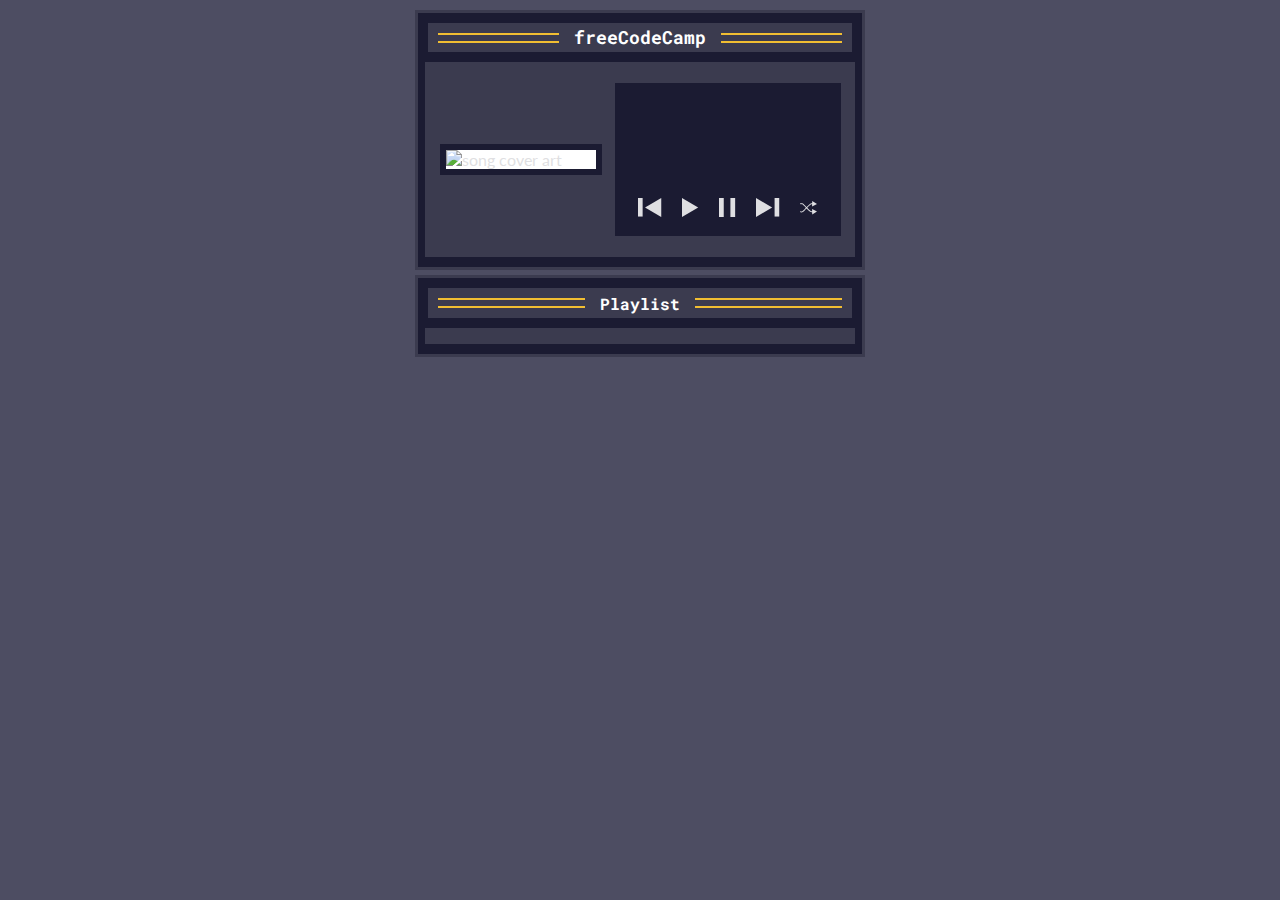
==== MusicPlayer/index.html @ 0b6742c6 "Calorie Counter JS" ====
<!DOCTYPE html>
<html lang="en">
  <head>
    <meta charset="UTF-8" />
    <meta name="viewport" content="width=device-width, initial-scale=1.0" />
    <link
      href="https://fonts.googleapis.com/css2?family=Roboto+Mono&display=swap"
      rel="stylesheet"
    />
    <link
      href="https://fonts.googleapis.com/css2?family=Lato&family=Roboto+Mono&display=swap"
      rel="stylesheet"
    />
    <link rel="stylesheet" href="style.css" />
    <title>
      Learn Basic String and Array Methods by Building a Music Player App
    </title>
  </head>

  <body>
    <div class="container">
      <div class="player">
        <div class="player-bar">
          <div class="parallel-lines">
            <div></div>
            <div></div>
          </div>
          <h1 class="fcc-title">freeCodeCamp</h1>
          <div class="parallel-lines">
            <div></div>
            <div></div>
          </div>
        </div>
        <div class="player-content">
          <div id="player-album-art">
            <img
              src="https://cdn.freecodecamp.org/curriculum/js-music-player/quincy-larson-album-art.jpg"
              alt="song cover art"
            />
          </div>
          <div class="player-display">
            <div class="player-display-song-artist">
              <p id="player-song-title"></p>
              <p id="player-song-artist"></p>
            </div>
            <div class="player-buttons">
              <button id="previous" class="previous" aria-label="Previous">
                <svg
                  width="24"
                  height="19"
                  viewBox="0 0 24 19"
                  fill="none"
                  xmlns="http://www.w3.org/2000/svg"
                >
                  <path d="M23.2248 0L7.03964 9.5L23.2248 19L23.2248 0Z" />
                  <rect
                    width="4.63633"
                    height="18.5453"
                    transform="matrix(-1 0 0 1 4.63633 0)"
                  />
                </svg>
              </button>
              <button id="play" class="play" aria-label="Play">
                <svg
                  width="17"
                  height="19"
                  viewBox="0 0 17 19"
                  fill="none"
                  xmlns="http://www.w3.org/2000/svg"
                >
                  <path d="M0 0L16.1852 9.5L1.88952e-07 19L0 0Z" />
                </svg>
              </button>
              <button id="pause" class="pause" aria-label="Pause">
                <svg
                  width="17"
                  height="19"
                  viewBox="0 0 17 19"
                  fill="none"
                  xmlns="http://www.w3.org/2000/svg"
                >
                  <path d="M0 6.54013e-07H4.75V19H0V6.54013e-07Z" />
                  <path d="M11.4 0H16.15V19H11.4V0Z" />
                </svg>
              </button>
              <button id="next" class="next" aria-label="Next">
                <svg
                  width="24"
                  height="19"
                  viewBox="0 0 24 19"
                  fill="none"
                  xmlns="http://www.w3.org/2000/svg"
                >
                  <path d="M0 0L16.1852 9.5L1.88952e-07 19L0 0Z" />
                  <rect x="18.5885" width="4.63633" height="18.5453" />
                </svg>
              </button>
              <button id="shuffle" class="shuffle" aria-label="Shuffle">
                <svg
                  width="17"
                  height="14"
                  viewBox="0 0 17 14"
                  fill="none"
                  xmlns="http://www.w3.org/2000/svg"
                >
                  <path
                    fill-rule="evenodd"
                    clip-rule="evenodd"
                    d="M12.2127 0L17 2.9219L12.0759 5.60686L12.1321 3.30594C11.9081 3.30997 11.7043 3.3165 11.528 3.326C11.3777 3.3341 11.2523 3.34411 11.1542 3.35578C11.1053 3.3616 11.0661 3.36749 11.036 3.37309C11.0211 3.37587 11.0095 3.37835 11.001 3.38041C10.9967 3.38143 10.9936 3.38227 10.9913 3.38289C10.989 3.38352 10.988 3.38385 10.9881 3.38382C10.9266 3.40381 10.7572 3.5014 10.4637 3.73265C10.1895 3.94866 9.85452 4.24234 9.47614 4.59282C8.81462 5.20556 8.03912 5.97461 7.25609 6.76752C8.03912 7.56043 8.81462 8.32948 9.47614 8.94223C9.85452 9.29271 10.1895 9.58639 10.4637 9.80239C10.7572 10.0336 10.9266 10.1312 10.9881 10.1512C10.988 10.1512 10.989 10.1515 10.9913 10.1522C10.9936 10.1528 10.9967 10.1536 11.001 10.1546C11.0095 10.1567 11.0211 10.1592 11.036 10.162C11.0661 10.1676 11.1053 10.1734 11.1542 10.1793C11.2523 10.1909 11.3777 10.2009 11.528 10.209C11.7043 10.2185 11.9081 10.2251 12.1321 10.2291L12.0759 7.92819L17 10.6131L12.2127 13.535L12.1558 11.2011C11.9071 11.197 11.677 11.1899 11.4757 11.1791C11.175 11.1629 10.8757 11.1361 10.6878 11.0751C10.4405 10.9947 10.1465 10.7892 9.86244 10.5654C9.55904 10.3263 9.20251 10.0129 8.81601 9.6549C8.14192 9.03051 7.35822 8.2533 6.57518 7.46052C6.2731 7.76927 5.9736 8.07675 5.68453 8.37353C5.24051 8.8294 4.82109 9.26001 4.45467 9.63114C4.10458 9.98574 3.79502 10.2941 3.54834 10.5285C3.42516 10.6455 3.31437 10.7473 3.22005 10.8285C3.13287 10.9035 3.03686 10.9812 2.94938 11.0324C2.46156 11.3178 1.79381 11.3751 1.32395 11.3812C1.07514 11.3845 0.852462 11.3732 0.692065 11.3611C0.611577 11.3551 0.546037 11.3488 0.499864 11.344C0.476761 11.3415 0.458455 11.3394 0.445496 11.3379L0.43012 11.336L0.425557 11.3355L0.423542 11.3352C0.423448 11.3352 0.423143 11.3352 0.485767 10.8535L0.423542 11.3352C0.157529 11.3006 -0.0304782 11.0569 0.00410824 10.7909C0.0386807 10.525 0.282182 10.3374 0.548069 10.3718C0.548087 10.3718 0.548051 10.3718 0.548069 10.3718L0.549944 10.372L0.559616 10.3732C0.568682 10.3743 0.582871 10.3759 0.60165 10.3779C0.639243 10.3818 0.695017 10.3872 0.764728 10.3924C0.90473 10.4029 1.09799 10.4127 1.31133 10.4099C1.76571 10.404 2.20705 10.3412 2.4587 10.194C2.45847 10.1941 2.4583 10.1942 2.4587 10.194C2.46075 10.1926 2.47161 10.1855 2.49271 10.1693C2.51674 10.1508 2.54777 10.1254 2.58634 10.0922C2.66358 10.0258 2.7615 9.93612 2.87917 9.82431C3.11419 9.60097 3.41488 9.30164 3.76339 8.94864C4.1317 8.57559 4.54478 8.15147 4.98424 7.70025C5.27761 7.39904 5.58273 7.08575 5.89415 6.76752C5.58272 6.44928 5.27759 6.13598 4.98421 5.83476C4.54476 5.38355 4.1317 4.95944 3.76339 4.5864C3.41488 4.2334 3.11419 3.93407 2.87917 3.71074C2.7615 3.59892 2.66358 3.50929 2.58634 3.44281C2.54777 3.40961 2.51674 3.38425 2.49271 3.36577C2.4716 3.34954 2.46099 3.34258 2.45894 3.34123C2.45868 3.34108 2.45853 3.34096 2.45894 3.34123C2.2073 3.19405 1.76572 3.13106 1.31133 3.12515C1.09799 3.12238 0.90473 3.13211 0.764728 3.14261C0.695017 3.14784 0.639243 3.15321 0.60165 3.15717C0.582871 3.15915 0.568682 3.16077 0.559616 3.16184L0.549944 3.16301L0.548391 3.1632C0.282436 3.1977 0.0386882 3.01013 0.00410824 2.74417C-0.0304782 2.47816 0.15713 2.23447 0.423143 2.19989L0.485767 2.68154C0.423143 2.19989 0.423048 2.1999 0.423143 2.19989L0.425557 2.19958L0.43012 2.199L0.445496 2.19714C0.458455 2.19561 0.476761 2.19352 0.499864 2.19109C0.546037 2.18622 0.611577 2.17995 0.692065 2.17391C0.852462 2.16188 1.07514 2.15058 1.32395 2.15381C1.79381 2.15992 2.46156 2.21726 2.94938 2.50267C3.03686 2.55385 3.13287 2.63152 3.22005 2.70655C3.31437 2.78773 3.42516 2.8895 3.54834 3.00655C3.79502 3.24097 4.10458 3.54931 4.45467 3.9039C4.82109 4.27504 5.24052 4.70565 5.68455 5.16153C5.97361 5.4583 6.2731 5.76578 6.57518 6.07452C7.35822 5.28174 8.14192 4.50454 8.81601 3.88014C9.20251 3.52214 9.55904 3.20872 9.86244 2.96964C10.1465 2.74581 10.4405 2.54035 10.6878 2.45997C10.8757 2.39892 11.175 2.37219 11.4757 2.35598C11.677 2.34514 11.9071 2.33807 12.1558 2.33396L12.2127 0Z"
                  />
                </svg>
              </button>
            </div>
          </div>
        </div>
      </div>
      <div class="playlist">
        <div class="playlist-bar">
          <div class="parallel-lines">
            <div></div>
            <div></div>
          </div>
          <h2 class="playlist-title" id="playlist">Playlist</h2>
          <div class="parallel-lines">
            <div></div>
            <div></div>
          </div>
        </div>
        <ul id="playlist-songs"></ul>
      </div>
    </div>
    <script src="script.js"></script>
  </body>
</html>
---- MusicPlayer/style.css ----
:root {
  /* colors */
  --primary-color: #dfdfe2;
  --secondary-color: #ffffff;
  --app-background-color: #4d4d62;
  --background-color: #1b1b32;
  --foreground-color: #3b3b4f;
  --highlight-color: #f1be32;

  /* font sizes */
  --root-font-size: 16px;
  font-size: var(--root-font-size);

  /* font-families */
  --font-headline: "Roboto Mono", monospace;
  --font-family: "Lato", sans-serif;
}

*,
*::after,
*::before {
  box-sizing: border-box;
}

body {
  background-color: var(--app-background-color);
  color: var(--primary-color);
  font-family: var(--font-family);
}

h1 {
  font-size: 1.125rem;
  line-height: 1.6;
}

h2 {
  font-size: var(--root-font-size);
}

ul {
  margin: 0;
}

.container {
  margin-top: 10px;
  display: flex;
  flex-direction: column;
  justify-content: center;
  align-items: center;
  row-gap: 5px;
}

.player,
.playlist {
  width: 450px;
  background-color: var(--background-color);
  border: 3px solid var(--foreground-color);
}

.player {
  height: 260px;
  padding: 10px;
  display: flex;
  flex-direction: column;
  align-items: center;
  row-gap: 10px;
}

.player-bar,
.playlist-bar {
  display: flex;
  justify-content: space-between;
  align-items: center;
  padding: 0 5px;
  width: 100%;
  height: 30px;
  background-color: var(--foreground-color);
}

.parallel-lines {
  display: flex;
  flex-wrap: wrap;
  row-gap: 6px;
  padding: 0 5px;
}

.parallel-lines > div {
  height: 2px;
  width: 100%;
  min-width: 75px;
  background-color: var(--highlight-color);
}

.fcc-title,
.playlist-title {
  color: var(--secondary-color);
  margin: 0 10px;
  font-family: var(--font-headline);
}

.player-content {
  display: flex;
  background-color: var(--foreground-color);
  width: 430px;
  height: 200px;
  column-gap: 13px;
  align-items: center;
  justify-content: center;
}

#player-album-art {
  background-color: var(--secondary-color);
  border: 6px solid var(--background-color);
}

#player-album-art img {
  width: 150px;
  display: block;
}

.player-display {
  display: flex;
  flex-direction: column;
  row-gap: 20px;
  padding: 14px;
  background-color: var(--background-color);
  height: 153px;
  width: 226px;
}

.player-display-song-artist {
  height: 80px;
}

.player-buttons svg {
  fill: var(--primary-color);
}

.playing > svg {
  fill: var(--highlight-color);
}

.player-buttons {
  display: flex;
  justify-content: space-around;
}

button {
  background: transparent;
  border: none;
  color: var(--primary-color);
  cursor: pointer;
  font-size: var(--root-font-size);
  outline-color: var(--highlight-color);
  text-align: center;
}

.playlist-song {
  outline-color: var(--highlight-color);
}

.playlist li:not(:last-child) {
  border-bottom: 1px solid var(--background-color);
}

button:focus,
.playlist-song:focus {
  outline-style: dashed;
  outline-width: 2px;
}

/* Playlist */
.playlist {
  height: auto;
  padding: 10px;
  display: flex;
  flex-direction: column;
  align-items: center;
  row-gap: 10px;
}

#playlist-songs {
  width: 430px;
  height: 100%;
  background-color: var(--foreground-color);
  display: flex;
  flex-direction: column;
  row-gap: 8px;
  padding: 8px 9px;
  visibility: visible;
  justify-content: start;
  list-style: none;
}

.playlist-song {
  display: flex;
  height: 55px;
  justify-content: space-between;
  align-items: center;
  padding: 5px;
}

[aria-current="true"] {
  background-color: var(--background-color);
}

[aria-current="true"] p {
  color: var(--highlight-color);
}

.playlist-song-info {
  height: 100%;
  display: flex;
  flex-direction: row;
  align-items: center;
  justify-content: space-around;
  column-gap: 7px;
  padding: 5px 0;
  font-family: var(--font-family);
}

#player-song-title,
#player-song-artist {
  margin: 0;
}

#player-song-artist {
  color: var(--highlight-color);
  font-size: 0.75rem;
}

#player-song-title {
  font-size: 1.125rem;
}

.playlist-song-title {
  font-size: 0.85rem;
  width: 241px;
  text-align: left;
}

.playlist-song-artist {
  font-size: 0.725rem;
  width: 80px;
}

.playlist-song-duration {
  font-size: 0.725rem;
  margin: auto;
  font-family: var(--font-headline);
  width: 30px;
}

.playlist-song-delete {
  padding: 0;
  width: 20px;
  height: 20px;
}

.playlist-song-delete,
.playlist-song-delete {
  fill: var(--foreground-color);
}

.playlist-song-delete:hover circle,
.playlist-song-delete:focus circle {
  fill: #ff0000;
}

@media (max-width: 700px) {
  .player,
  .playlist {
    width: 300px;
  }

  .player {
    height: 340px;
  }

  #playlist-songs {
    height: 280px;
    padding: 5px 6px;
    overflow-y: scroll;
    overflow-x: hidden;
    scrollbar-color: var(--background-color) var(--secondary-color);
    scrollbar-width: thin;
  }

  #playlist-songs::-webkit-scrollbar {
    width: 5px;
  }

  #playlist-songs::-webkit-scrollbar-track {
    background: var(--background-color);
  }

  #playlist-songs::-webkit-scrollbar-thumb {
    background: var(--secondary-color);
  }

  h1 {
    font-size: 0.813rem;
  }

  h2 {
    font-size: 0.75rem;
  }

  .player-bar,
  .playlist-bar,
  .player-content,
  #playlist-songs {
    width: 280px;
  }

  .playlist-song {
    justify-content: space-between;
  }

  .playlist-song-title {
    width: 140px;
  }

  .playlist-song-artist {
    width: 40px;
  }

  .playlist-song-duration > button {
    padding: 0;
  }

  .player-content {
    display: inline;
    position: relative;
    justify-items: center;
    height: 100%;
  }

  #player-album-art {
    z-index: -100;
    height: 280px;
    box-shadow: none;
    background: #000;
  }

  #player-album-art img {
    width: 100%;
    opacity: 0.6;
  }

  .player-display-song-artist {
    padding: 0 10px;
  }

  .player-display-song-artist > p {
    white-space: pre-wrap;
  }

  .player-display {
    position: absolute;
    width: 100%;
    z-index: 1000;
    background-color: transparent;
    top: 0;
    height: 280px;
    justify-content: space-between;
    text-align: center;
  }
}
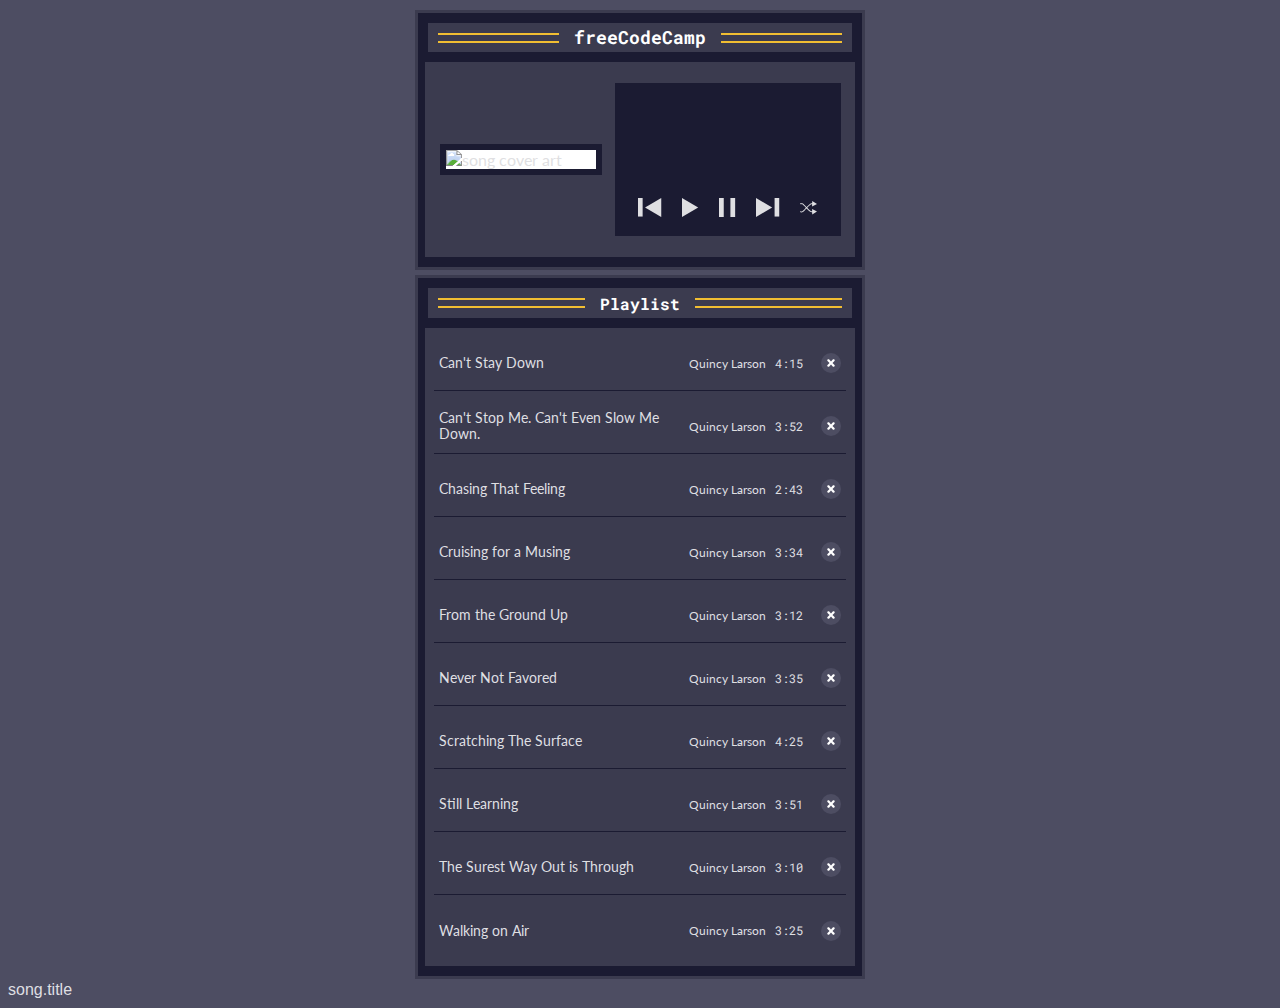
==== commit e3703f72: "playerMusic project" ====
--- a/MusicPlayer/index.html
+++ b/MusicPlayer/index.html
@@ -132,3 +132,4 @@
     <script src="script.js"></script>
   </body>
 </html>
+<button class="playlist-song-delete" aria-label="Delete">song.title</button>
